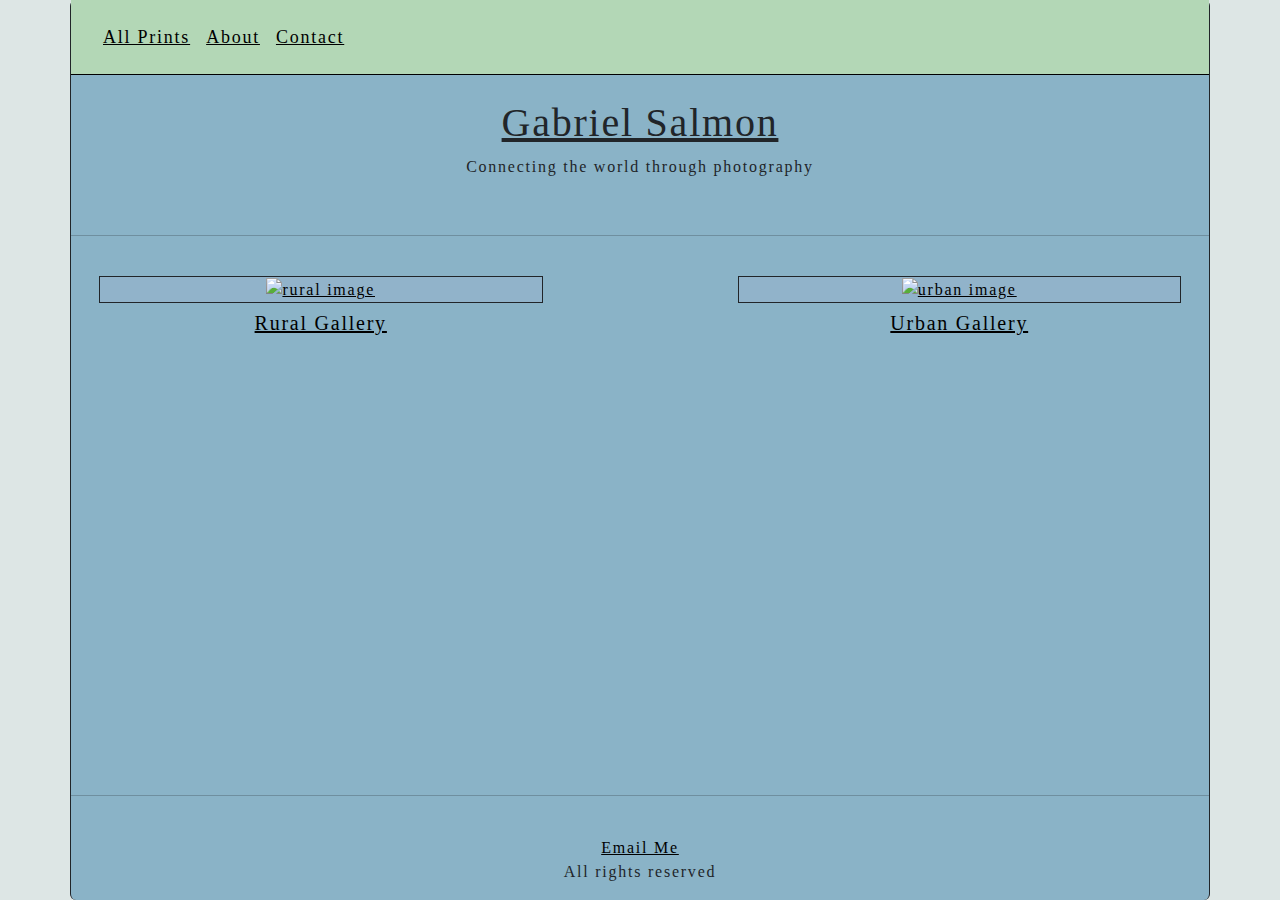
==== index.html @ 9f68c60a "contact info" ====
<!DOCTYPE html>
<html>
<head>
    <title>2gether Photography</title>
    <link rel="stylesheet" href="https://cdn.jsdelivr.net/npm/bootstrap@5.3.2/dist/css/bootstrap.min.css">
    <link rel="stylesheet" href="css/style.css">

    <meta name="viewport" content="width=device-width, initial-scale=1">
    
    <script src="https://js.stripe.com/v3/"></script>
</head>

<body>
    <noscript>Enable JavaScript to run this page.</noscript>
    <main class="container min-vh-100 d-flex flex-column g-0 border-start border-end border-dark rounded">
        <nav class="navbar navbar-expand-md navbar-light">
            <button class="navbar-toggler ms-4" type="button" data-bs-toggle="collapse" data-bs-target="#navbarNav" aria-controls="navbarNav" aria-expanded="false" aria-label="Toggle navigation">
                <span class="navbar-toggler-icon"></span>
            </button>

            <div class="collapse navbar-collapse" id="navbarNav">
                <ul class="navbar-nav mx-4">
                    <li class="nav-item">
                        <a class="nav-link" href="all_prints.html">All Prints</a>
                    </li>
                    <li class="nav-item">
                        <a class="nav-link" href="about.html">About</a>
                    </li>
                    <li class="nav-item">
                        <a class="nav-link" href="contact.html">Contact</a>
                    </li>
                </ul>
            </div>
            
        </nav>

        <div class="row my-4">
            <!-- brand title -->
            <div class="col">
                <h1 class="text-center" style="text-decoration:underline;">Gabriel Salmon</h1>
                <p class="text-center">Connecting the world through photography</p>
                <br>
                <hr>
            </div>
        </div>

        <!-- photo links -->
        <div class="row my-0 mx-2 flex-nowrap text-center align-items-top flex-grow-1" style="justify-content: space-between;">
            <div class="col-5 mx-2">
                <a href="rural.html" style="display: block; max-width: 700px;">
                    <div class="border border-dark">
                        <img src="images/Cat Tails.jpg" class="img-fluid" alt="rural image">
                    </div>    
                    <h5 class="mt-2" style="color: black;">Rural Gallery</h5>
                </a>
            </div>

            <div class="col-5 mx-2">
                <a href="urban.html" style="display: block; max-width: 700px;">
                    <div class="border border-dark">
                        <img src="images/The Wall.jpg" class="img-fluid" alt="urban image">
                    </div>    
                    <h5 class="mt-2" style="color: black;">Urban Gallery</h5>
                </a>
            </div>
        </div>

        <hr>
        
        <!-- footer, all rights reserved, contact information -->
        <footer class="mt-4">
            <!-- link to instagram -->
            <div class="row">
                <div class="col">
                    <a href="gtsalmon@gmail.com" class="d-block text-center" style="color: black;">Email Me</a>
                </div>
            </div>

            <div class="row">
                <div class="col">
                    <p class="text-center my-0">All rights reserved</p>
                    <p></p>
                </div>
            </div>
        </footer>
    </main>

    <script src="https://cdn.jsdelivr.net/npm/@popperjs/core@2.11.8/dist/umd/popper.min.js" integrity="sha384-I7E8VVD/ismYTF4hNIPjVp/Zjvgyol6VFvRkX/vR+Vc4jQkC+hVqc2pM8ODewa9r" crossorigin="anonymous"></script>
    <script src="https://cdn.jsdelivr.net/npm/bootstrap@5.3.2/dist/js/bootstrap.min.js" integrity="sha384-BBtl+eGJRgqQAUMxJ7pMwbEyER4l1g+O15P+16Ep7Q9Q+zqX6gSbd85u4mG4QzX+" crossorigin="anonymous"></script>
</body>
</html>
---- css/style.css ----
@font-face {
    font-family: 'Rational Integer';
    src: url('../Rational Integer.ttf');
}

body {
    font-family: 'Rational Integer';
    background-color: #dde6e5;
    letter-spacing: .11rem;
}

main {
    background-color: #6da1bdbd;
}

nav {
    flex: 0;
    /* display: flex; */
    background-color: #b3d7b6;
    width: 100%;
    min-height: 75px;
    border-bottom: black 1px solid;
}

.nav-link {
    color: black;
    font-size: large;
    text-decoration: underline;
}

.navbar-brand {
    text-decoration: underline;
}

.navbar-toggler {
    padding: 3px;
}

.navbar-collapse {
    flex-basis:60%;
}

div.border-dark-subtle {
    width: 300px;
    height: 150px;
    color:black;
    border: 2px solid #000000ae;
}

a {
    color:black;
}

.photoImage {
    max-width: 100%;
    height: auto;
    margin-bottom: 1rem;
}

.productName {
    font-size: 1.5rem;
    font-weight: bold;
    text-align: left;
}

.description {
    font-size: 1.2rem;
    text-align: left;
}

button {
    max-width: fit-content!important;
}

div.text-box {
    width: 310px;
    height: 140px;
}

div.border {
    background-color: rgba(169, 180, 212, 0.252);
}

.social-img {
    width: 22px;
    margin-bottom: 9px;
}

#photoName {
    font-style: italic;
}

/* a {
    text-decoration: none !important;
} */
/* 
.cart-icon {
    filter: invert(0%) sepia(4%) saturate(0%) hue-rotate(293deg) brightness(95%) contrast(105%);
    width: 30px;
} */
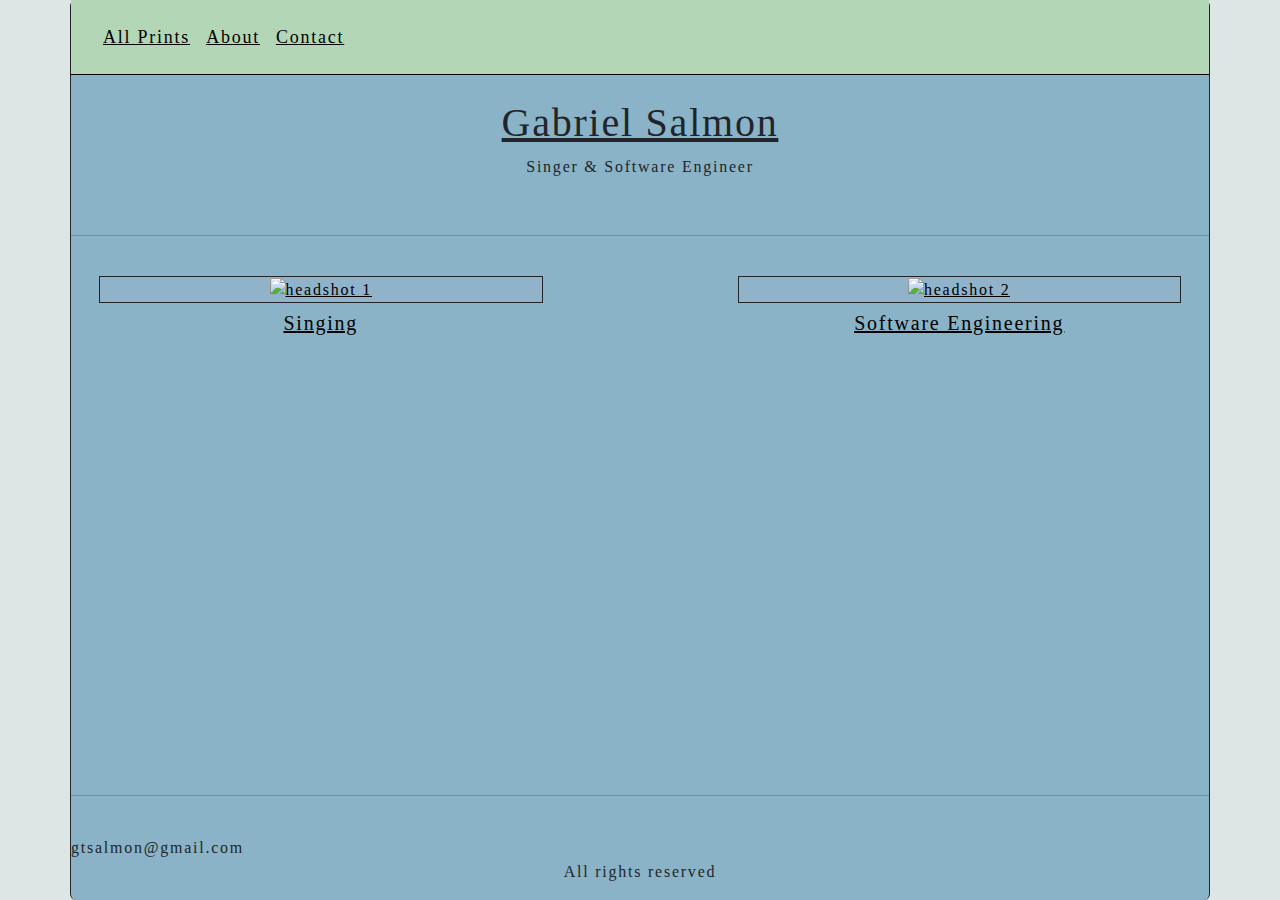
==== commit f607419e: "more structure and text" ====
--- a/index.html
+++ b/index.html
@@ -21,10 +21,10 @@
             <div class="collapse navbar-collapse" id="navbarNav">
                 <ul class="navbar-nav mx-4">
                     <li class="nav-item">
-                        <a class="nav-link" href="all_prints.html">All Prints</a>
+                        <a class="nav-link" href="music.html">All Prints</a>
                     </li>
                     <li class="nav-item">
-                        <a class="nav-link" href="about.html">About</a>
+                        <a class="nav-link" href="software.html">About</a>
                     </li>
                     <li class="nav-item">
                         <a class="nav-link" href="contact.html">Contact</a>
@@ -38,7 +38,7 @@
             <!-- brand title -->
             <div class="col">
                 <h1 class="text-center" style="text-decoration:underline;">Gabriel Salmon</h1>
-                <p class="text-center">Connecting the world through photography</p>
+                <p class="text-center">Singer & Software Engineer</p>
                 <br>
                 <hr>
             </div>
@@ -47,20 +47,20 @@
         <!-- photo links -->
         <div class="row my-0 mx-2 flex-nowrap text-center align-items-top flex-grow-1" style="justify-content: space-between;">
             <div class="col-5 mx-2">
-                <a href="rural.html" style="display: block; max-width: 700px;">
+                <a href="music.html" style="display: block; max-width: 700px;">
                     <div class="border border-dark">
-                        <img src="images/Cat Tails.jpg" class="img-fluid" alt="rural image">
+                        <img src="images/headshot_singing.jpg" class="img-fluid" alt="headshot 1">
                     </div>    
-                    <h5 class="mt-2" style="color: black;">Rural Gallery</h5>
+                    <h5 class="mt-2" style="color: black;">Singing</h5>
                 </a>
             </div>
 
             <div class="col-5 mx-2">
-                <a href="urban.html" style="display: block; max-width: 700px;">
+                <a href="software.html" style="display: block; max-width: 700px;">
                     <div class="border border-dark">
-                        <img src="images/The Wall.jpg" class="img-fluid" alt="urban image">
+                        <img src="images/headshot_software.jpg" class="img-fluid" alt="headshot 2">
                     </div>    
-                    <h5 class="mt-2" style="color: black;">Urban Gallery</h5>
+                    <h5 class="mt-2" style="color: black;">Software Engineering</h5>
                 </a>
             </div>
         </div>
@@ -72,7 +72,7 @@
             <!-- link to instagram -->
             <div class="row">
                 <div class="col">
-                    <a href="gtsalmon@gmail.com" class="d-block text-center" style="color: black;">Email Me</a>
+                    gtsalmon@gmail.com
                 </div>
             </div>
 
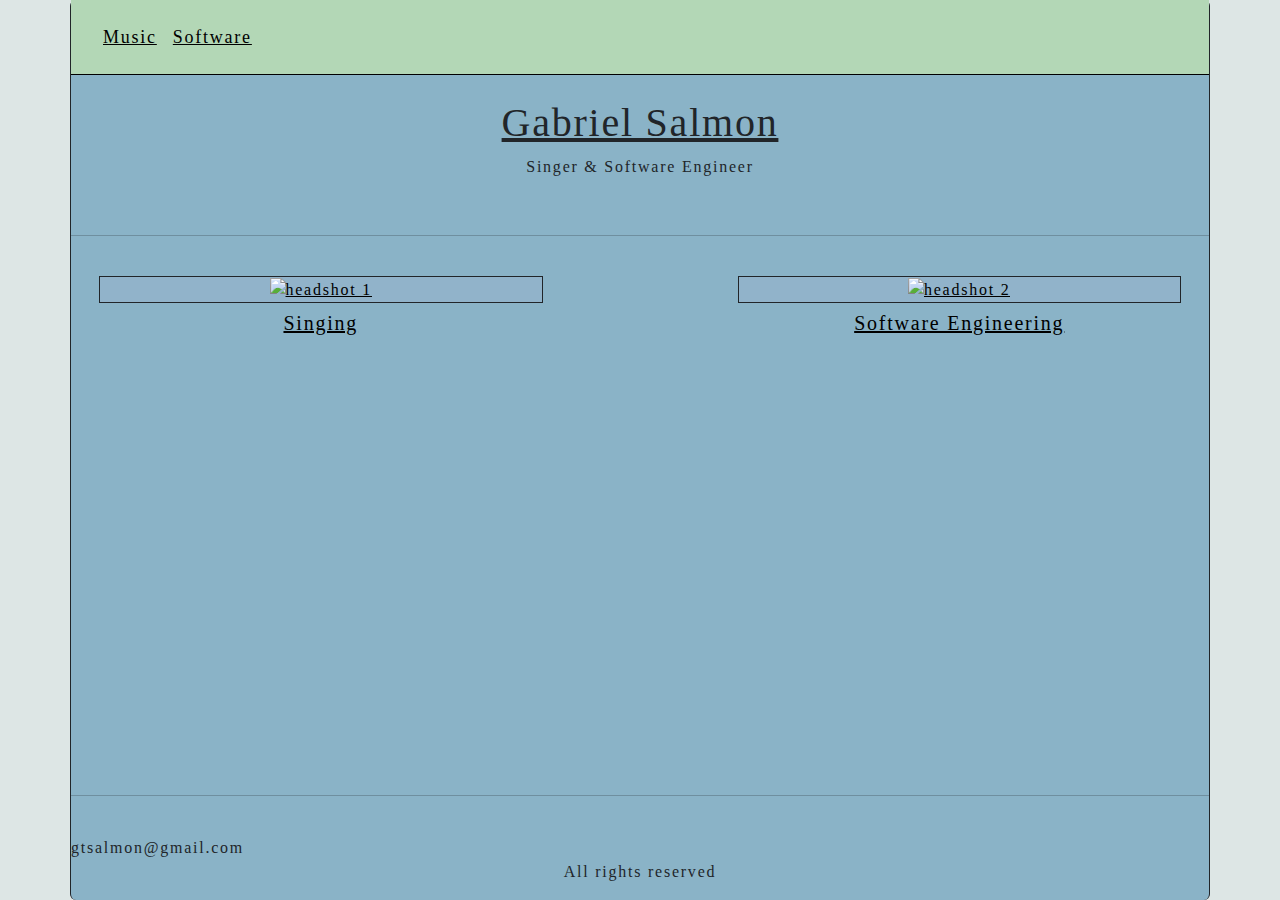
==== commit 76cd8203: "added video link, alignment" ====
--- a/index.html
+++ b/index.html
@@ -1,7 +1,7 @@
 <!DOCTYPE html>
 <html>
 <head>
-    <title>2gether Photography</title>
+    <title>Gabriel Salmon</title>
     <link rel="stylesheet" href="https://cdn.jsdelivr.net/npm/bootstrap@5.3.2/dist/css/bootstrap.min.css">
     <link rel="stylesheet" href="css/style.css">
 
@@ -21,14 +21,14 @@
             <div class="collapse navbar-collapse" id="navbarNav">
                 <ul class="navbar-nav mx-4">
                     <li class="nav-item">
-                        <a class="nav-link" href="music.html">All Prints</a>
+                        <a class="nav-link" href="music.html">Music</a>
                     </li>
                     <li class="nav-item">
-                        <a class="nav-link" href="software.html">About</a>
+                        <a class="nav-link" href="software.html">Software</a>
                     </li>
-                    <li class="nav-item">
+                    <!-- <li class="nav-item">
                         <a class="nav-link" href="contact.html">Contact</a>
-                    </li>
+                    </li> -->
                 </ul>
             </div>
             
